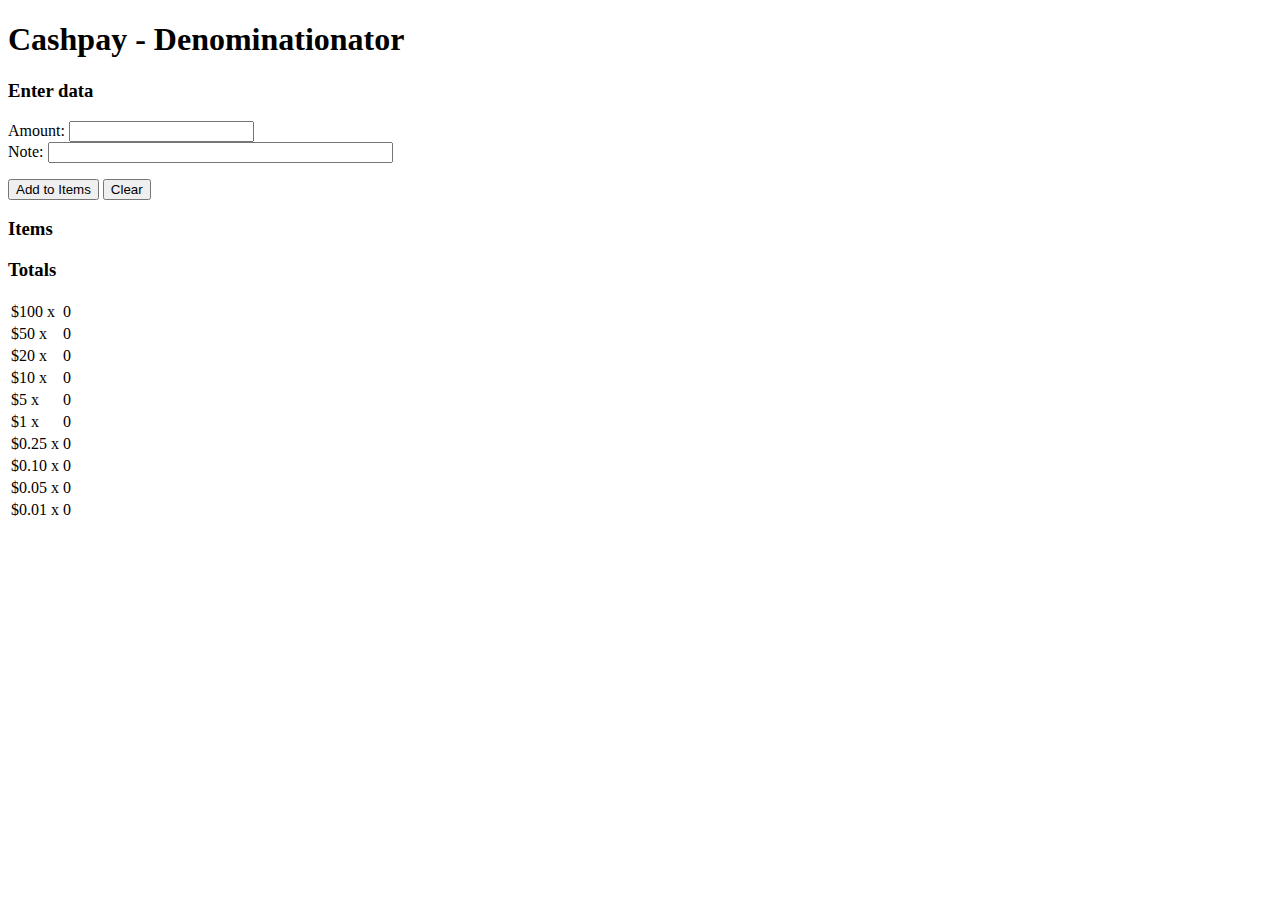
==== web/cashpay/cashpay/cashpay.html @ a927bffb "First commit" ====
<!DOCTYPE html>
<html lang="en">
  <head>
    <title>Cashpay - Denominationator</title>
    <meta charset="utf-8">
    <link rel="stylesheet" href="cashpay.css">
    <script type="text/javascript" src="js/cashpay.js"></script>

  </head>

  <body>
    <h1>Cashpay - Denominationator</h1>
    <h3>Enter data</h3>
    <form id="data">
      <label for="amount">Amount: </label>
      <input type="text" id="amount" size="20">
      <br/>
      <label for="note">Note: </label>
      <input type="text" id="note" size="40">
      <p>
        <input type="button" id="generateButton" value="Add to Items" />
        <input type="button" id="clearButton" value="Clear" />
      </p>
    </form>
    <h3>Items</h3>
    <ol id="list">

    </ol>

    <h3>Totals</h3>
    <table>
      <tr>
        <td> $100 x </td>  <td> <div id="Hundred">0</div> </td>
      </tr>
      <tr>
        <td> $50 x </td>  <td> <div id="Fifty">0</div> </td>
      </tr>
      <tr>
        <td> $20 x </td>  <td> <div id="Twenty">0</div> </td>
      </tr>
      <tr>
        <td> $10 x </td>  <td> <div id="Ten">0</div> </td>
      </tr>
      <tr>
        <td> $5 x </td>  <td> <div id="Five">0</div> </td>
      </tr>
      <tr>
        <td> $1 x </td>  <td> <div id="One">0</div> </td>
      </tr>
      <tr>
        <td> $0.25 x </td>  <td> <div id="Quarter">0</div> </td>
      </tr>
      <tr>
        <td> $0.10 x </td>  <td> <div id="Dime">0</div> </td>
      </tr>
      <tr>
        <td> $0.05 x </td>  <td> <div id="Nickel">0</div> </td>
      </tr>
      <tr>
        <td> $0.01 x </td>  <td> <div id="Penny">0</div> </td>
      </tr>


    </table>

  </body>

</html>
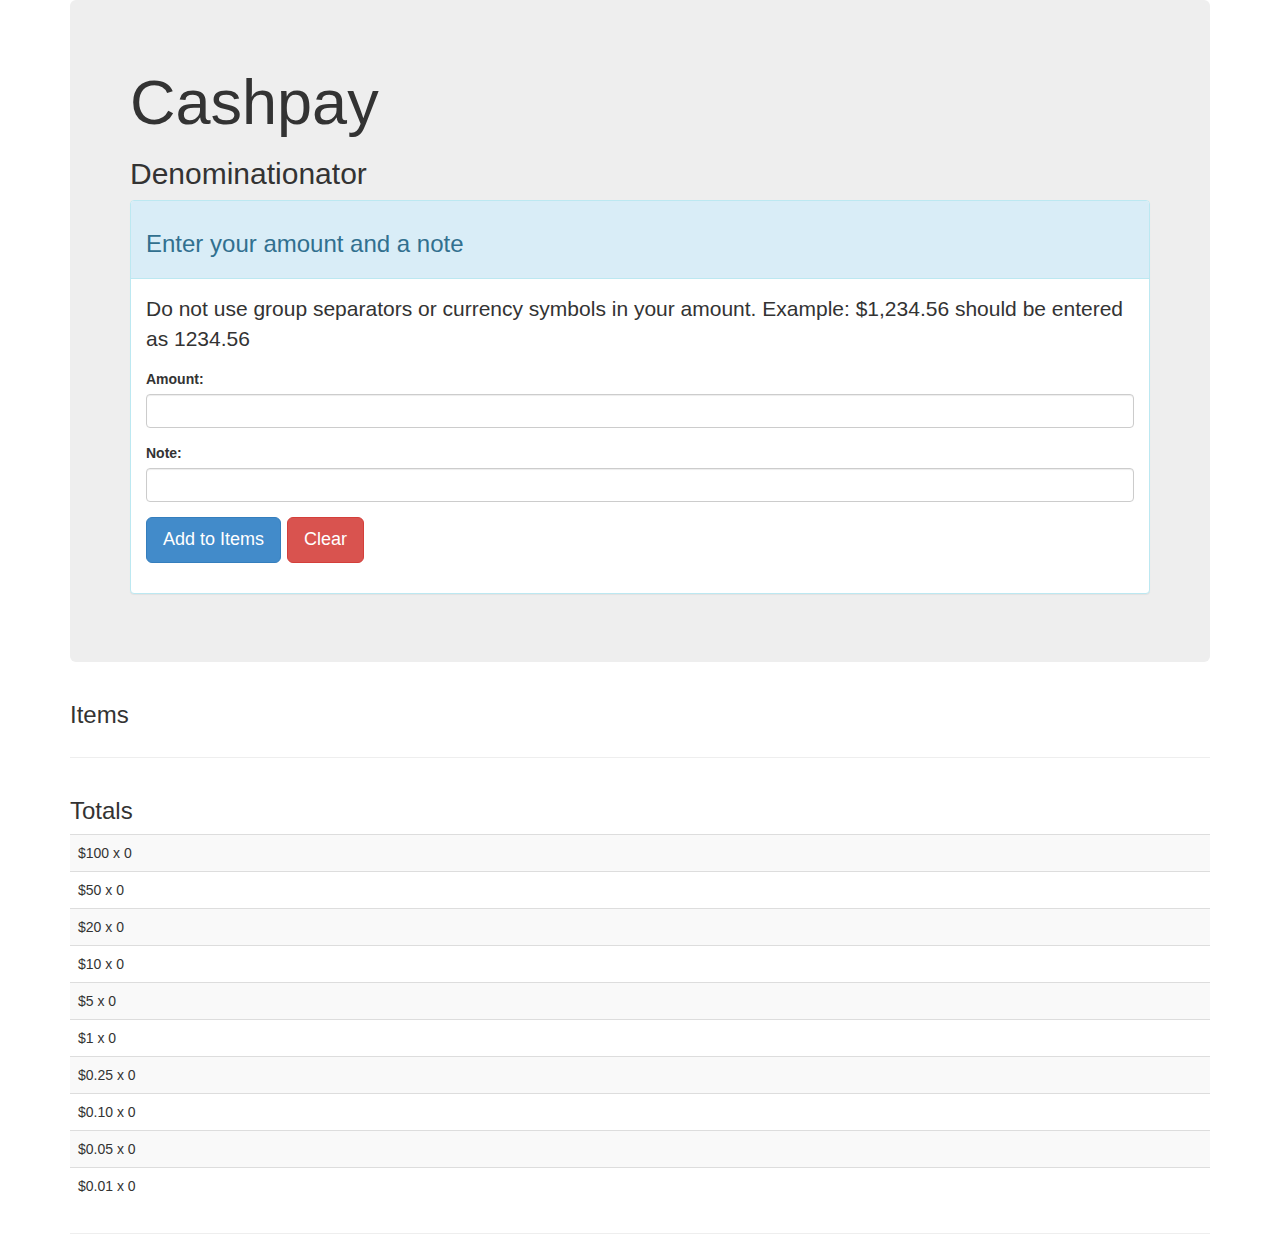
==== commit 7780fde6: "Push updates" ====
--- a/web/cashpay/cashpay/cashpay.html
+++ b/web/cashpay/cashpay/cashpay.html
@@ -3,66 +3,102 @@
   <head>
     <title>Cashpay - Denominationator</title>
     <meta charset="utf-8">
+
+    <meta http-equiv="X-UA-Compatible" content="IE=edge">
+    <meta name="viewport" content="width=device-width, initial-scale=1">
+
+    <!-- Bootstrap -->
+    <link href="css/bootstrap.min.css" rel="stylesheet">
+
+    <!-- HTML5 Shim and Respond.js IE8 support of HTML5 elements and media queries -->
+    <!-- WARNING: Respond.js doesn't work if you view the page via file:// -->
+    <!--[if lt IE 9]>
+      <script src="https://oss.maxcdn.com/html5shiv/3.7.2/html5shiv.min.js"></script>
+      <script src="https://oss.maxcdn.com/respond/1.4.2/respond.min.js"></script>
+    <![endif]-->
     <link rel="stylesheet" href="cashpay.css">
     <script type="text/javascript" src="js/cashpay.js"></script>
 
+
   </head>
 
-  <body>
-    <h1>Cashpay - Denominationator</h1>
-    <h3>Enter data</h3>
-    <form id="data">
-      <label for="amount">Amount: </label>
-      <input type="text" id="amount" size="20">
-      <br/>
-      <label for="note">Note: </label>
-      <input type="text" id="note" size="40">
-      <p>
-        <input type="button" id="generateButton" value="Add to Items" />
-        <input type="button" id="clearButton" value="Clear" />
-      </p>
-    </form>
-    <h3>Items</h3>
-    <ol id="list">
+  <body role="document">
+    <div class="container theme-showcase" role="main">
+	    <div class="jumbotron">
+		    <h1>Cashpay</h1>
+		    <h2>Denominationator</h2>
+		    <div class="panel panel-info">
+		        <div class="panel-heading">
+					<h3>Enter your amount and a note</h3>
+			    </div>
+			    <div class="panel-body">
+			        <p>
+			            Do not use group separators or currency symbols in your amount. Example: $1,234.56 should be entered as 1234.56
+			        </p>
+				    <form id="data" role="form">
+				        <div class="form-group">
+						    <label for="amount">Amount: </label>
+						    <input type="text" class="form-control" id="amount" size="20">
+						</div>
+						<div class="form-group">
+						    <label for="note">Note: </label>
+						    <input type="text" class="form-control" id="note" size="40">
+						</div>
+				      <p>
+				        <input type="button" role="button" class="btn btn-lg btn-primary" id="generateButton" value="Add to Items" />
+				        <input type="button" role="button" class="btn btn-lg btn-danger" id="clearButton" value="Clear" />
+				      </p>
+				    </form>
+				</div>
+		    </div>
+	    </div>
 
-    </ol>
+	    <div class="page-header">
+		    <h3>Items</h3>
+		    <ol class="list-group" id="list"></ol>
+	    </div>
 
-    <h3>Totals</h3>
-    <table>
-      <tr>
-        <td> $100 x </td>  <td> <div id="Hundred">0</div> </td>
-      </tr>
-      <tr>
-        <td> $50 x </td>  <td> <div id="Fifty">0</div> </td>
-      </tr>
-      <tr>
-        <td> $20 x </td>  <td> <div id="Twenty">0</div> </td>
-      </tr>
-      <tr>
-        <td> $10 x </td>  <td> <div id="Ten">0</div> </td>
-      </tr>
-      <tr>
-        <td> $5 x </td>  <td> <div id="Five">0</div> </td>
-      </tr>
-      <tr>
-        <td> $1 x </td>  <td> <div id="One">0</div> </td>
-      </tr>
-      <tr>
-        <td> $0.25 x </td>  <td> <div id="Quarter">0</div> </td>
-      </tr>
-      <tr>
-        <td> $0.10 x </td>  <td> <div id="Dime">0</div> </td>
-      </tr>
-      <tr>
-        <td> $0.05 x </td>  <td> <div id="Nickel">0</div> </td>
-      </tr>
-      <tr>
-        <td> $0.01 x </td>  <td> <div id="Penny">0</div> </td>
-      </tr>
+	    <div class="page-header">
+		    <h3>Totals</h3>
+		    <table class="table table-striped">
+		      <tr>
+		        <td > $100 x <span id="Hundred">0</span></td>
+		      </tr>
+		      <tr>
+		        <td > $50 x <span id="Fifty">0</span> </td>
+		      </tr>
+		      <tr>
+		        <td > $20 x <span id="Twenty">0</span> </td>
+		      </tr>
+		      <tr>
+		        <td > $10 x <span  id="Ten">0</span> </td>
+		      </tr>
+		      <tr>
+		        <td > $5 x <span  id="Five">0</span> </td>
+		      </tr>
+		      <tr>
+		        <td > $1 x <span  id="One">0</span> </td>
+		      </tr>
+		      <tr>
+		        <td > $0.25 x <span  id="Quarter">0</span> </td>
+		      </tr>
+		      <tr>
+		        <td > $0.10 x <span  id="Dime">0</span> </td>
+		      </tr>
+		      <tr>
+		        <td > $0.05 x <span  id="Nickel">0</span> </td>
+		      </tr>
+		      <tr>
+		        <td > $0.01 x <span  id="Penny">0</span> </td>
+		      </tr>
+		    </table>
+	    </div>
 
-
-    </table>
-
+	    <!-- jQuery (necessary for Bootstrap's JavaScript plugins) -->
+	    <script src="https://ajax.googleapis.com/ajax/libs/jquery/1.11.1/jquery.min.js"></script>
+	    <!-- Include all compiled plugins (below), or include individual files as needed -->
+	    <script src="js/bootstrap.min.js"></script>
+    </div>
   </body>
 
 </html>